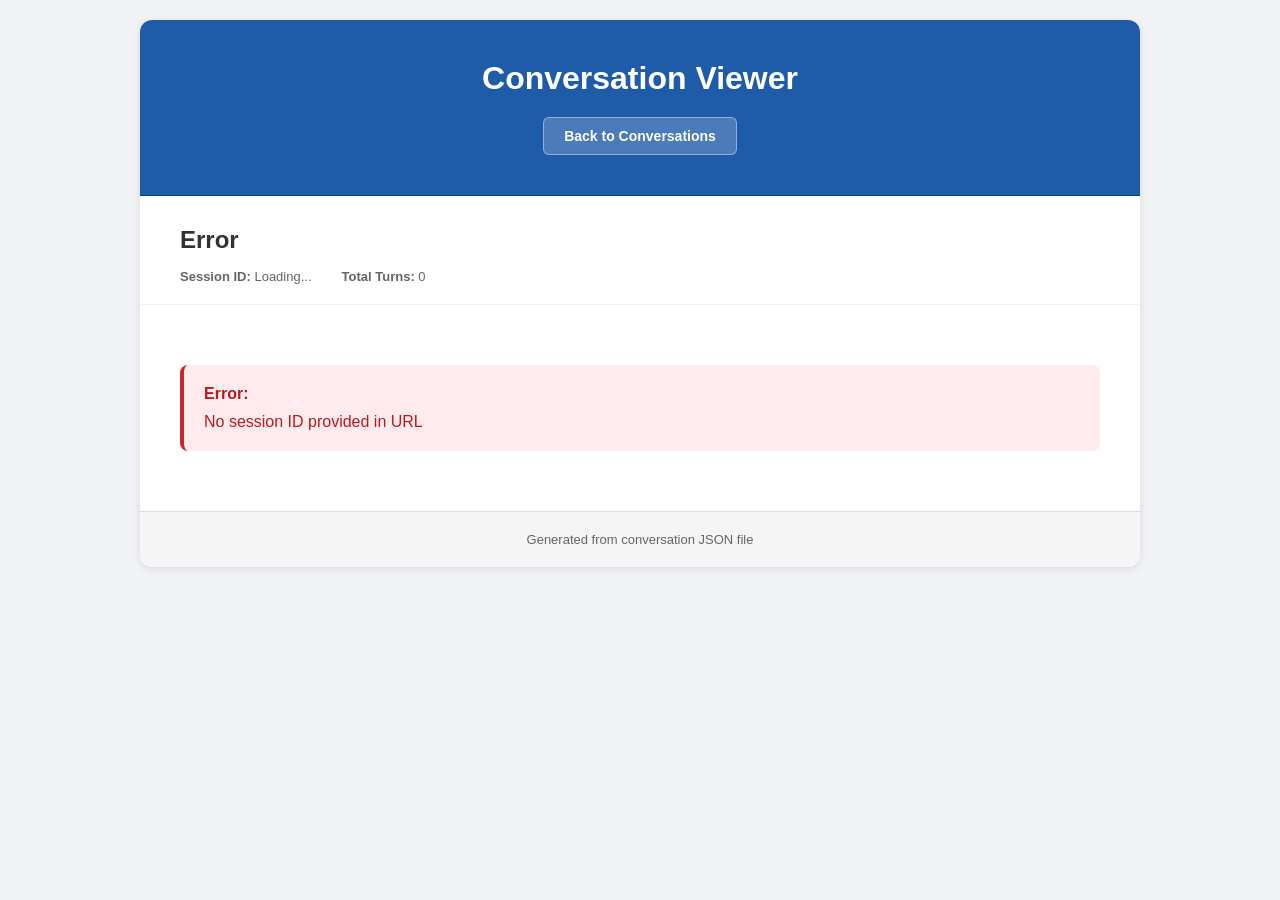
==== src/ui/conversation_viewer.html @ 19bc24cf "implemented ui homepage and viewers keeping old files under archives folder fixed code structure and" ====
<!DOCTYPE html>
<html lang="en">
<head>
    <meta charset="UTF-8">
    <meta name="viewport" content="width=device-width, initial-scale=1.0">
    <title>Conversation Viewer</title>
    <link rel="stylesheet" href="styles/viewer.css">
</head>
<body>
    <div class="container">
        <div class="header">
            <h1>Conversation Viewer</h1>
            <div class="header-nav">
                <a href="index.html" class="btn-back">Back to Conversations</a>
            </div>
        </div>

        <div class="tab-header">
            <h2 id="persona-name">Loading...</h2>
            <div class="tab-meta">
                <div><strong>Session ID:</strong> <span id="session-id">Loading...</span></div>
                <div><strong>Total Turns:</strong> <span id="total-turns">0</span></div>
            </div>
        </div>

        <div class="conversation" id="conversation-content">
            <div class="loading">Loading conversation...</div>
        </div>

        <div class="footer">
            Generated from conversation JSON file
        </div>
    </div>

    <script>
        const PERSONA_NAMES = {
            1: "Disengaged",
            2: "Motivated",
            3: "Frustrated",
            4: "Wrong Answers"
        };

        function getSessionIdFromURL() {
            const params = new URLSearchParams(window.location.search);
            return params.get("session");
        }

        async function loadConversation() {
            const sessionId = getSessionIdFromURL();
            
            if (!sessionId) {
                showError("No session ID provided in URL");
                return;
            }

            try {
                // Try to load conversation from conversations folder
                // Since we don't know the exact filename, try loading all and match by session_id
                const conversationData = await findConversationBySessionId(sessionId);
                
                if (!conversationData) {
                    showError("Conversation not found");
                    return;
                }

                displayConversation(conversationData);
            } catch (err) {
                console.error("Error loading conversation:", err);
                showError("Error loading conversation. Check console for details.");
            }
        }

        async function findConversationBySessionId(sessionId) {
            // Try to load known conversation files
            const personaFiles = [
                "conversation_per_1_sc_1.json",
                "conversation_per_2_sc_1.json",
                "conversation_per_3_sc_1.json",
                "conversation_per_4_sc_1.json"
            ];

            for (const file of personaFiles) {
                try {
                    const response = await fetch(`../../conversations/${file}`);
                    if (!response.ok) continue;

                    const data = await response.json();
                    if (data.session_id === sessionId) {
                        return data;
                    }
                } catch (err) {
                    // File doesn't exist or can't be read, continue
                }
            }

            return null;
        }

        function displayConversation(conversation) {
            const personaNum = conversation.persona_number || "N/A";
            const personaName = PERSONA_NAMES[personaNum] || "Unknown";
            const sessionId = conversation.session_id || "N/A";
            const turns = conversation.turns || [];

            // Update header
            document.getElementById("persona-name").textContent = personaName;
            document.getElementById("session-id").textContent = sessionId;
            
            // Calculate number of turns (divide by 2 since each turn has student + tutor)
            const turnCount = Math.floor(turns.length / 2);
            document.getElementById("total-turns").textContent = turnCount;

            // Build conversation HTML
            let conversationHTML = "";
            let turnNumber = 1;

            for (const turn of turns) {
                const role = turn.role || "unknown";
                const text = turn.text || "";

                if (role.toLowerCase() === "student") {
                    conversationHTML += `
                        <div class="turn">
                            <div class="turn-number">Turn ${turnNumber}</div>
                            <div class="message student-message">
                                <div class="message-header">Student</div>
                                <div class="message-text">${escapeHtml(text)}</div>
                            </div>
                    `;
                } else if (role.toLowerCase() === "tutor") {
                    conversationHTML += `
                            <div class="message tutor-message">
                                <div class="message-header">Tutor</div>
                                <div class="message-text">${escapeHtml(text)}</div>
                            </div>
                        </div>
                    `;
                    turnNumber++;
                }
            }

            // Close any unclosed turn div
            if (turns.length > 0 && turns[turns.length - 1].role.toLowerCase() === "student") {
                conversationHTML += "</div>";
            }

            document.getElementById("conversation-content").innerHTML = conversationHTML;
        }

        function showError(message) {
            document.getElementById("conversation-content").innerHTML = `
                <div class="error-message">
                    <strong>Error:</strong> ${escapeHtml(message)}
                </div>
            `;
            document.getElementById("persona-name").textContent = "Error";
        }

        function escapeHtml(text) {
            const div = document.createElement("div");
            div.textContent = text;
            return div.innerHTML;
        }

        // Load conversation when page loads
        window.addEventListener("DOMContentLoaded", loadConversation);
    </script>
</body>
</html>
---- src/ui/styles/viewer.css ----
* {
    margin: 0;
    padding: 0;
    box-sizing: border-box;
}

body {
    font-family: -apple-system, BlinkMacSystemFont, 'Segoe UI', Roboto, Oxygen, Ubuntu, Cantarell, sans-serif;
    background: #f0f2f5;
    min-height: 100vh;
    padding: 20px;
}

.container {
    max-width: 1000px;
    margin: 0 auto;
    background: white;
    border-radius: 12px;
    box-shadow: 0 2px 8px rgba(0, 0, 0, 0.1);
    overflow: hidden;
}

.header {
    background: #1e5ba8;
    color: white;
    padding: 40px;
    text-align: center;
    border-bottom: 1px solid #0d3d7a;
}

.header h1 {
    font-size: 32px;
    margin-bottom: 10px;
}

.header-nav {
    margin-top: 20px;
}

.btn-back {
    display: inline-block;
    background: rgba(255, 255, 255, 0.2);
    color: white;
    padding: 10px 20px;
    border: 1px solid rgba(255, 255, 255, 0.4);
    border-radius: 6px;
    text-decoration: none;
    font-size: 14px;
    font-weight: 600;
    transition: all 0.3s ease;
}

.btn-back:hover {
    background: rgba(255, 255, 255, 0.3);
    border-color: rgba(255, 255, 255, 0.6);
}

.tab-header {
    padding: 30px 40px 20px;
    border-bottom: 1px solid #f0f0f0;
}

.tab-header h2 {
    font-size: 24px;
    color: #333;
    margin-bottom: 15px;
}

.tab-meta {
    display: flex;
    gap: 30px;
    font-size: 13px;
    color: #666;
}

.conversation {
    padding: 40px;
}

.turn {
    margin-bottom: 30px;
}

.turn-number {
    font-size: 18px;
    font-weight: 700;
    color: #1e5ba8;
    margin-bottom: 15px;
    text-transform: uppercase;
    letter-spacing: 1px;
}

.message {
    margin-bottom: 15px;
    padding: 20px;
    border-radius: 8px;
    animation: slideIn 0.3s ease-out;
}

@keyframes slideIn {
    from {
        opacity: 0;
        transform: translateY(10px);
    }
    to {
        opacity: 1;
        transform: translateY(0);
    }
}

.student-message {
    background: #e8f1f8;
    border-left: 4px solid #1e5ba8;
}

.tutor-message {
    background: #f5f5f5;
    border-left: 4px solid #5a7f9c;
}

.message-header {
    font-weight: 600;
    margin-bottom: 8px;
    font-size: 14px;
    text-transform: uppercase;
    letter-spacing: 0.5px;
}

.student-message .message-header {
    color: #1e5ba8;
}

.tutor-message .message-header {
    color: #5a7f9c;
}

.message-text {
    font-size: 15px;
    line-height: 1.6;
    color: #333;
    word-wrap: break-word;
}

.loading {
    text-align: center;
    padding: 40px;
    color: #666;
    font-style: italic;
}

.error-message {
    background: #ffebee;
    border-left: 4px solid #c62828;
    color: #b71c1c;
    padding: 20px;
    border-radius: 8px;
    margin: 20px 0;
}

.error-message strong {
    display: block;
    margin-bottom: 10px;
    font-size: 16px;
}

.footer {
    background: #f5f5f5;
    padding: 20px 40px;
    text-align: center;
    font-size: 13px;
    color: #666;
    border-top: 1px solid #ddd;
}
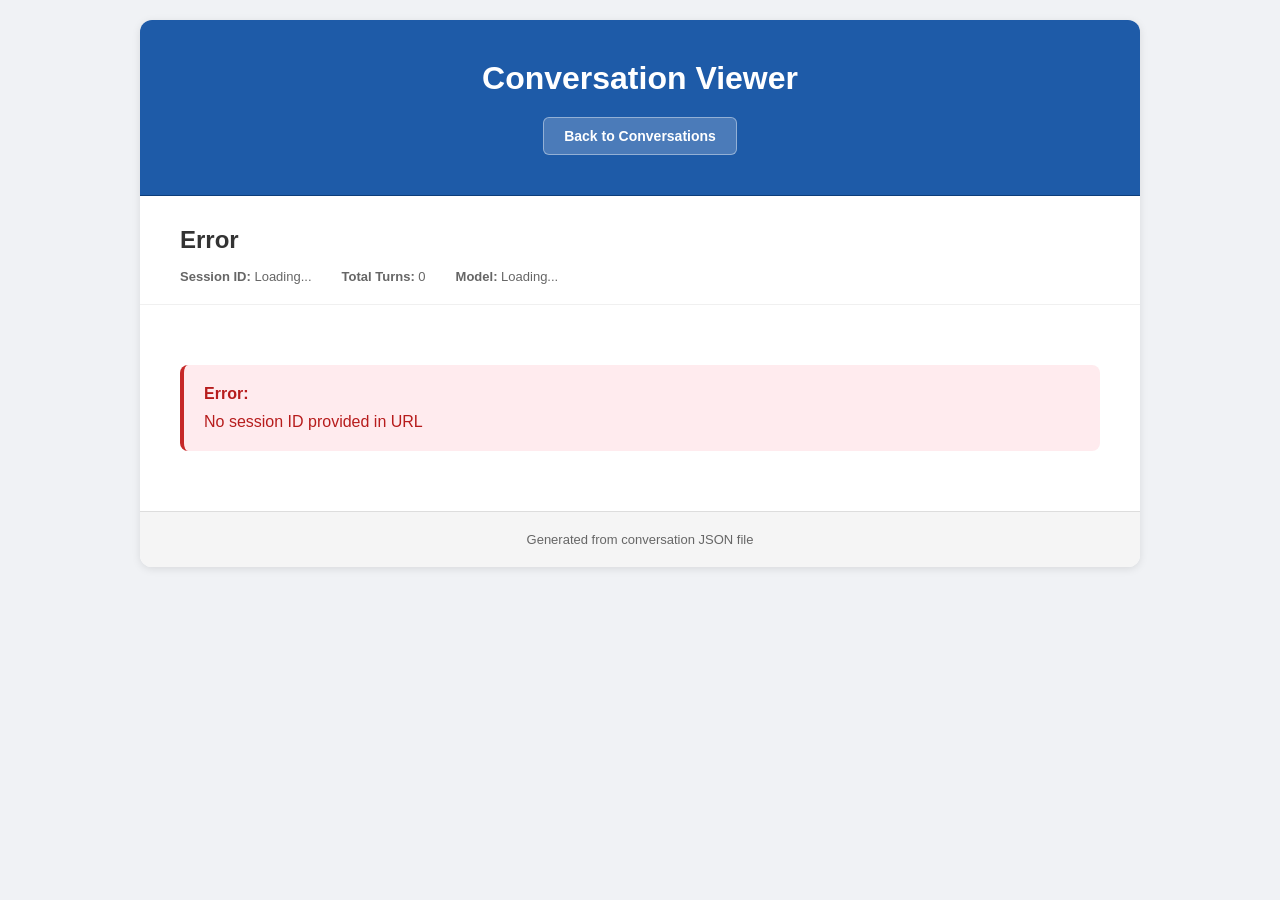
==== commit a9262fd5: "displaying model name" ====
--- a/src/ui/conversation_viewer.html
+++ b/src/ui/conversation_viewer.html
@@ -20,6 +20,7 @@
             <div class="tab-meta">
                 <div><strong>Session ID:</strong> <span id="session-id">Loading...</span></div>
                 <div><strong>Total Turns:</strong> <span id="total-turns">0</span></div>
+                <div><strong>Model:</strong> <span id="model-name">Loading...</span></div>
             </div>
         </div>
 
@@ -62,7 +63,6 @@
                     showError("Conversation not found");
                     return;
                 }
-
                 displayConversation(conversationData);
             } catch (err) {
                 console.error("Error loading conversation:", err);
@@ -73,15 +73,16 @@
         async function findConversationBySessionId(sessionId) {
             // Try to load known conversation files
             const personaFiles = [
-                "conversation_per_1_sc_1.json",
-                "conversation_per_2_sc_1.json",
-                "conversation_per_3_sc_1.json",
-                "conversation_per_4_sc_1.json"
+                "conversation_per_1_sc_1_gemini.json",
+                "conversation_per_2_sc_1_gemini.json",
+                "conversation_per_3_sc_1_gemini.json",
+                "conversation_per_4_sc_1_gemini.json",
+                "conversation_per_1_sc_1_openai.json"
             ];
 
             for (const file of personaFiles) {
                 try {
-                    const response = await fetch(`../../conversations/${file}`);
+                    const response = await fetch(`conversations/${file}`);
                     if (!response.ok) continue;
 
                     const data = await response.json();
@@ -101,10 +102,12 @@
             const personaName = PERSONA_NAMES[personaNum] || "Unknown";
             const sessionId = conversation.session_id || "N/A";
             const turns = conversation.turns || [];
+            const modelName = conversation.model_used || "Unknown";
 
             // Update header
             document.getElementById("persona-name").textContent = personaName;
             document.getElementById("session-id").textContent = sessionId;
+            document.getElementById("model-name").textContent = modelName;
             
             // Calculate number of turns (divide by 2 since each turn has student + tutor)
             const turnCount = Math.floor(turns.length / 2);
